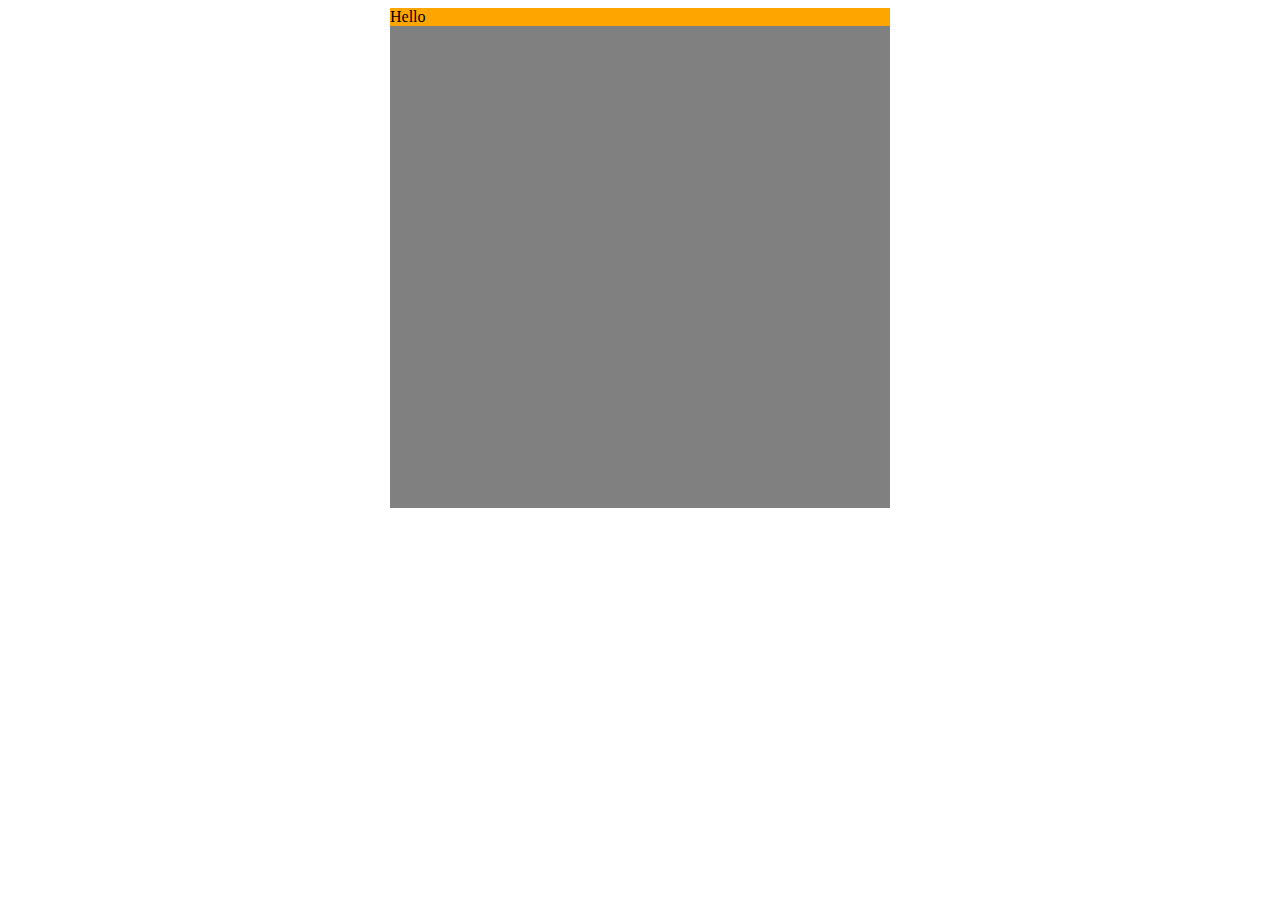
==== center.html @ aec2bbe2 "center2" ====
<!DOCTYPE html>
<html lang="en">
<meta charset="utf-8">
<head>
	<title>Document</title>
	<style>
		.wrapper{
			width: 500px;
			height:500px;
			margin-left: auto;
			margin-right: auto;
			position: relative;
		}
		.wapper .box{
			width: 100px;
			height: 100px;
			position:absolute;
			margin-left: -50px;
			margin-top: -50px;
			/*margin-right: auto;*/
			/*margin:auto;*/
			top:50%;
			left:50%;
		}
		.grey{
			background: grey;
		}
		.orange{
			background: orange;
		}
	</style>
</head>
<body>
 
 <div class="wrapper grey">
 	<div class="box orange">
 		Hello
 	</div>
 </div>
</body>
</html>
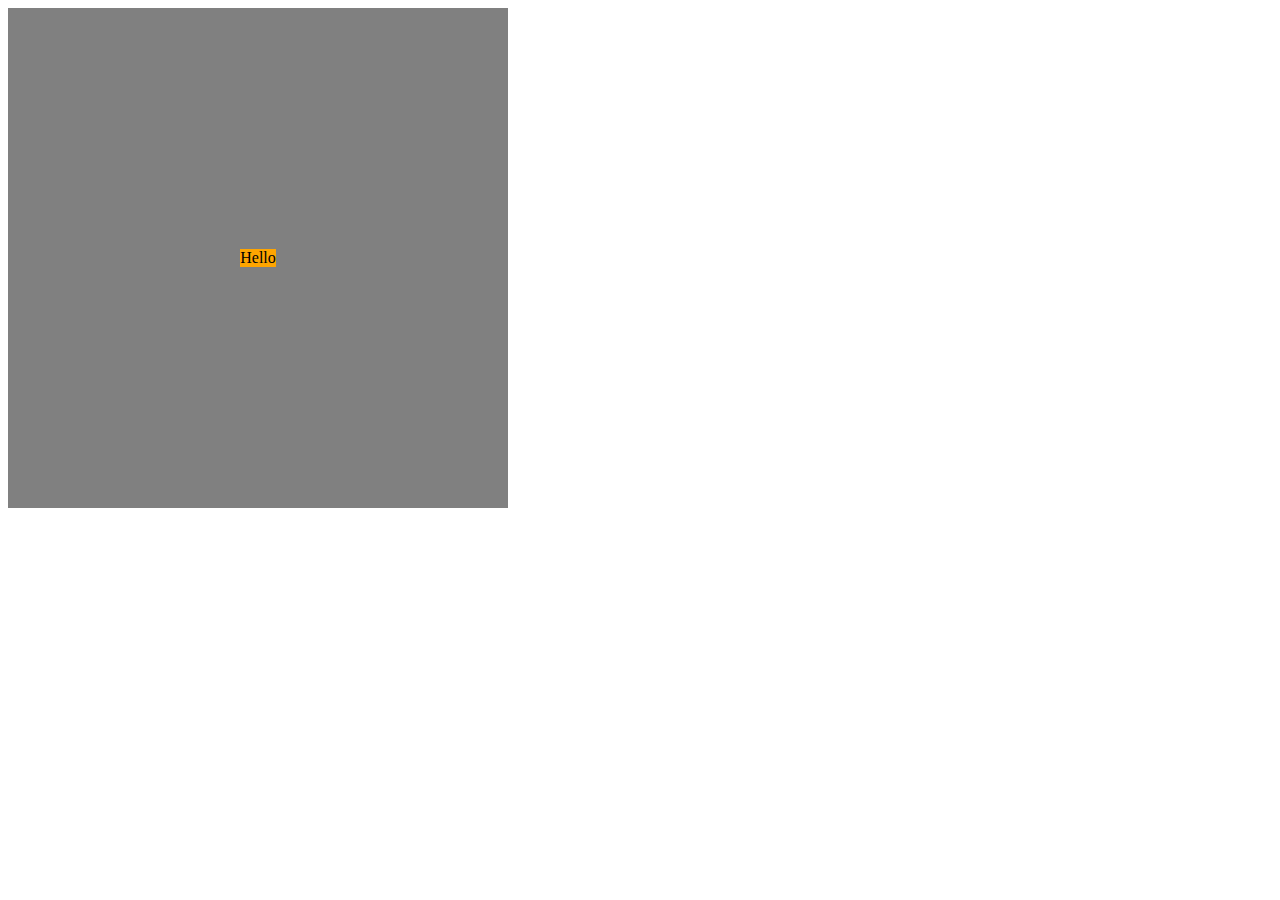
==== commit 11f7afa9: "flex center" ====
--- a/center.html
+++ b/center.html
@@ -7,13 +7,20 @@
 		.wrapper{
 			width: 500px;
 			height:500px;
-			margin-left: auto;
+			display:flex;
+			align-items:center;
+			justify-content:center;
+			
+
+			/*margin-left: auto;
 			margin-right: auto;
 			position: relative;
+			*/
 		}
 		.wapper .box{
 			width: 100px;
 			height: 100px;
+			/*
 			position:absolute;
 			margin-left: -50px;
 			margin-top: -50px;
@@ -21,6 +28,7 @@
 			/*margin:auto;*/
 			top:50%;
 			left:50%;
+			*/
 		}
 		.grey{
 			background: grey;
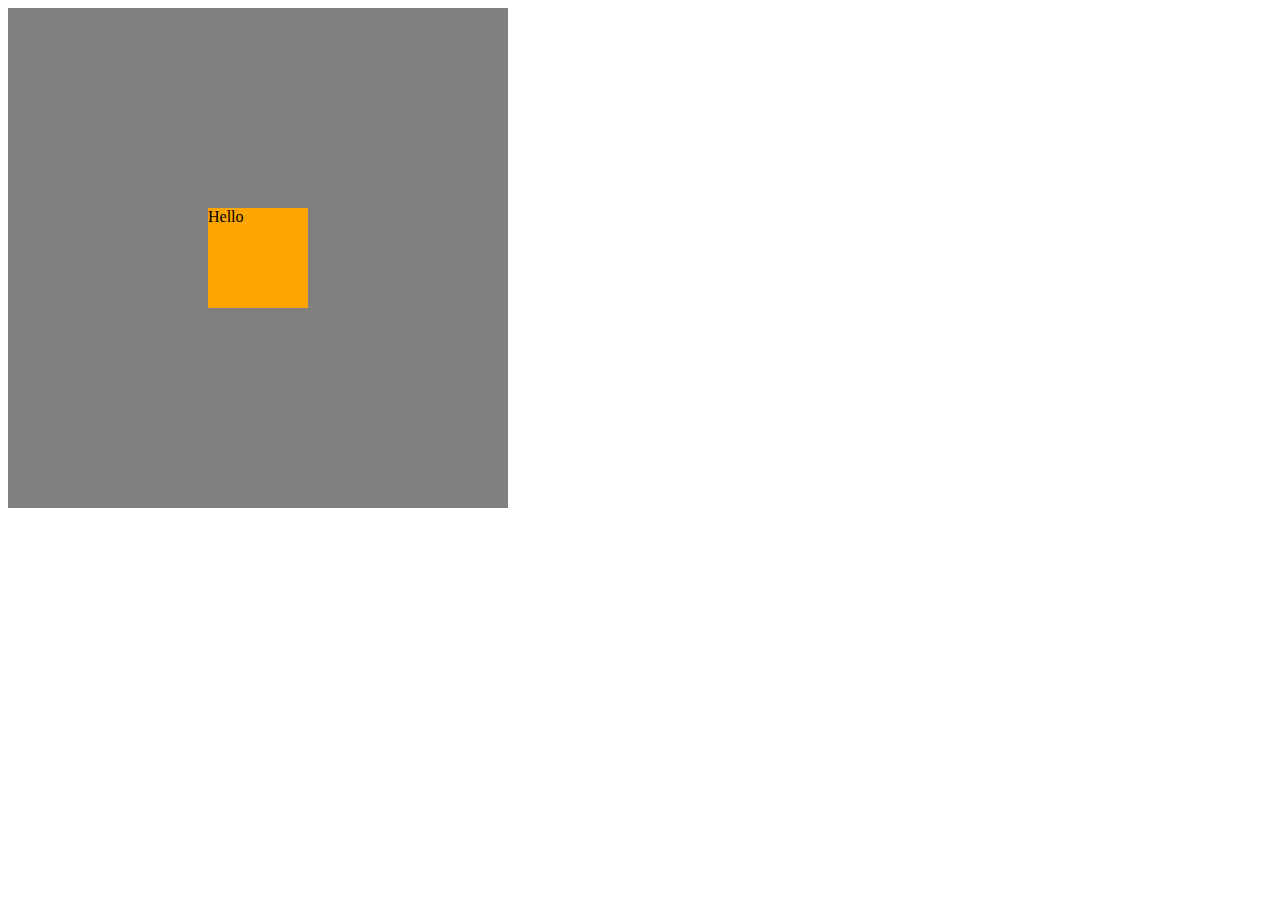
==== commit be0c9569: "index counter" ====
--- a/center.html
+++ b/center.html
@@ -6,18 +6,18 @@
 	<style>
 		.wrapper{
 			width: 500px;
-			height:500px;
-			display:flex;
-			align-items:center;
-			justify-content:center;
-			
+			height: 500px;
+			display: flex;
+			align-items: center;/*y*/
+			justify-content: center;/*x*/
+
 
 			/*margin-left: auto;
 			margin-right: auto;
 			position: relative;
 			*/
 		}
-		.wapper .box{
+		.wrapper .box{
 			width: 100px;
 			height: 100px;
 			/*
@@ -26,9 +26,8 @@
 			margin-top: -50px;
 			/*margin-right: auto;*/
 			/*margin:auto;*/
-			top:50%;
-			left:50%;
-			*/
+			/*top:50%;
+			left:50%;*/
 		}
 		.grey{
 			background: grey;
